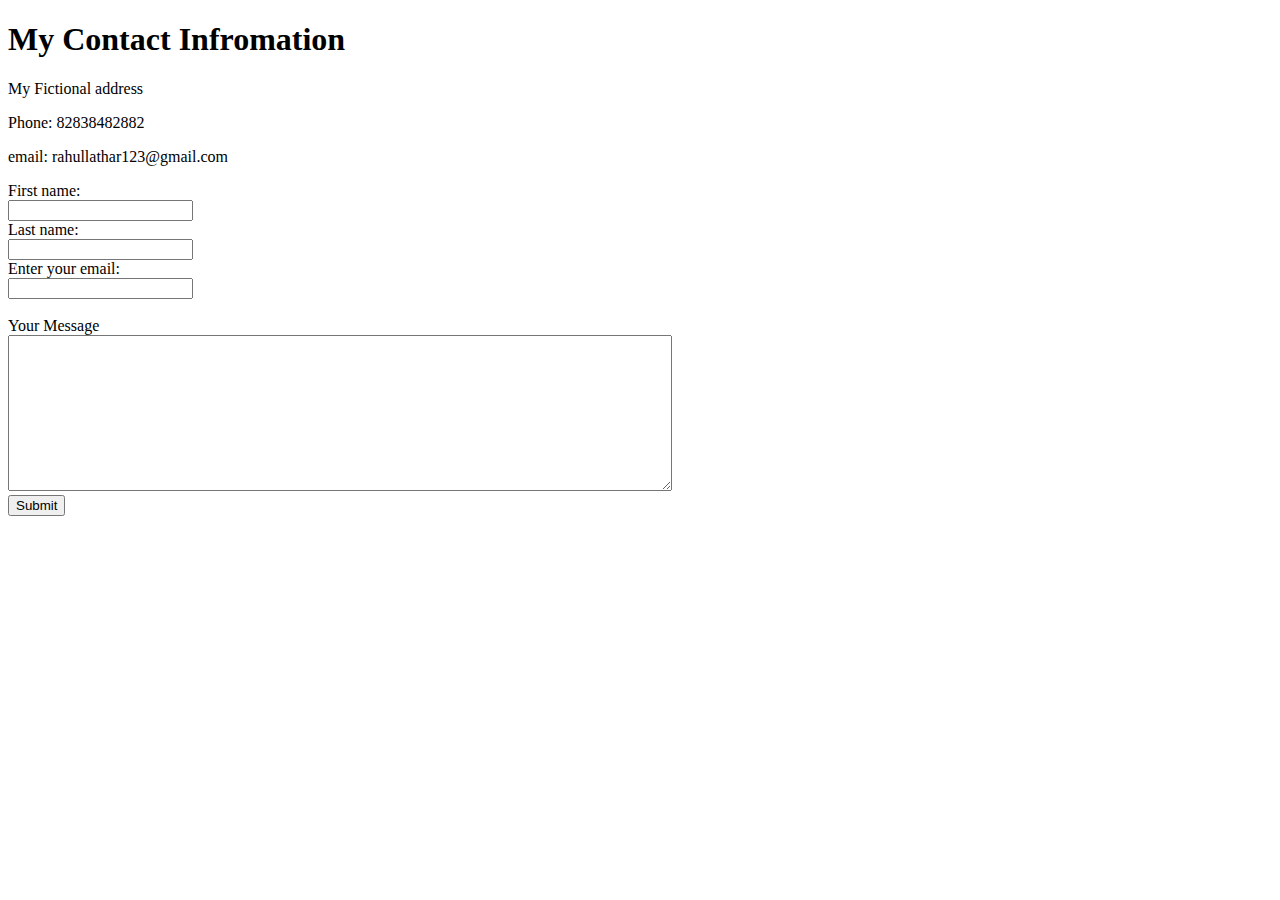
==== contact.html @ a161b187 "add resume" ====
<!DOCTYPE html>
<html lang="en" dir="ltr">
  <head>
    <meta charset="utf-8">
    <title>Contact Me</title>
  </head>
  <body>
    <h1>My Contact Infromation</h1>
    <p>My Fictional address</p>
    <p>Phone: 82838482882</p>
    <p>email: rahullathar123@gmail.com</p>



<form  action="mailto:rahullathar123@gmail.com" method="post" enctype="text/plain">

  <label>First name:</label><br>
  <input type="text" name="fname"><br>
  <label>Last name:</label><br>
  <input type="text"name="lname"><br>
  <label>Enter your email:</label><br>
  <input type="email" name="email"><br><br>
  <label>Your Message</label><br>
  <textarea name="yourMessage" rows="10" cols="80"></textarea><br>
  <input type="submit" value="Submit">

</form>




  </body>
</html>
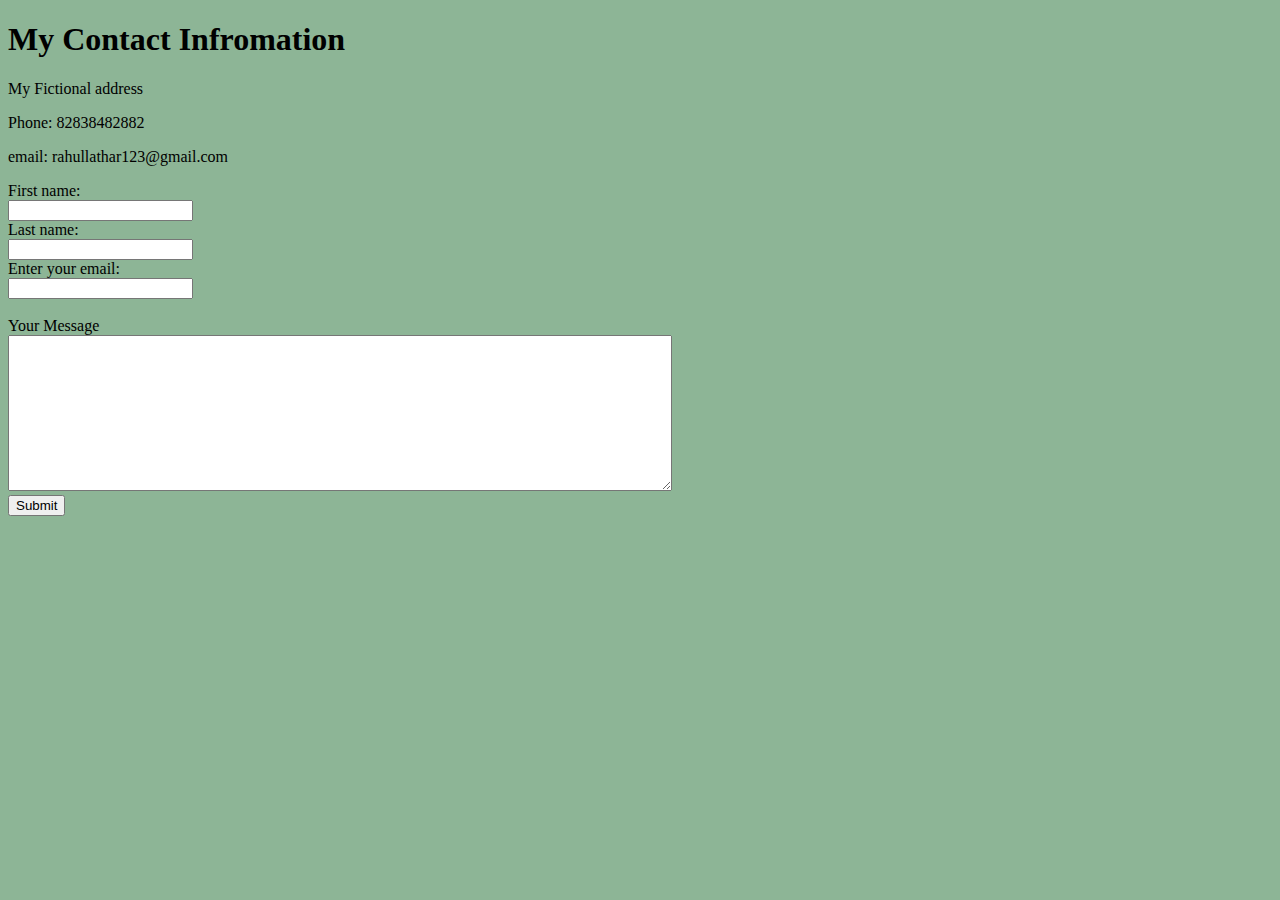
==== commit 0daf242c: "its me" ====
--- a/contact.html
+++ b/contact.html
@@ -3,6 +3,7 @@
   <head>
     <meta charset="utf-8">
     <title>Contact Me</title>
+    <link rel="stylesheet" href="css/style.css">
   </head>
   <body>
     <h1>My Contact Infromation</h1>
--- a/css/style.css
+++ b/css/style.css
@@ -0,0 +1,12 @@
+body {
+
+  background-color: #8db596;
+}
+
+hr {
+
+border-style: dotted;
+border-width: 4px 0 0 0;
+width: 10%;
+border-color: grey;
+}
